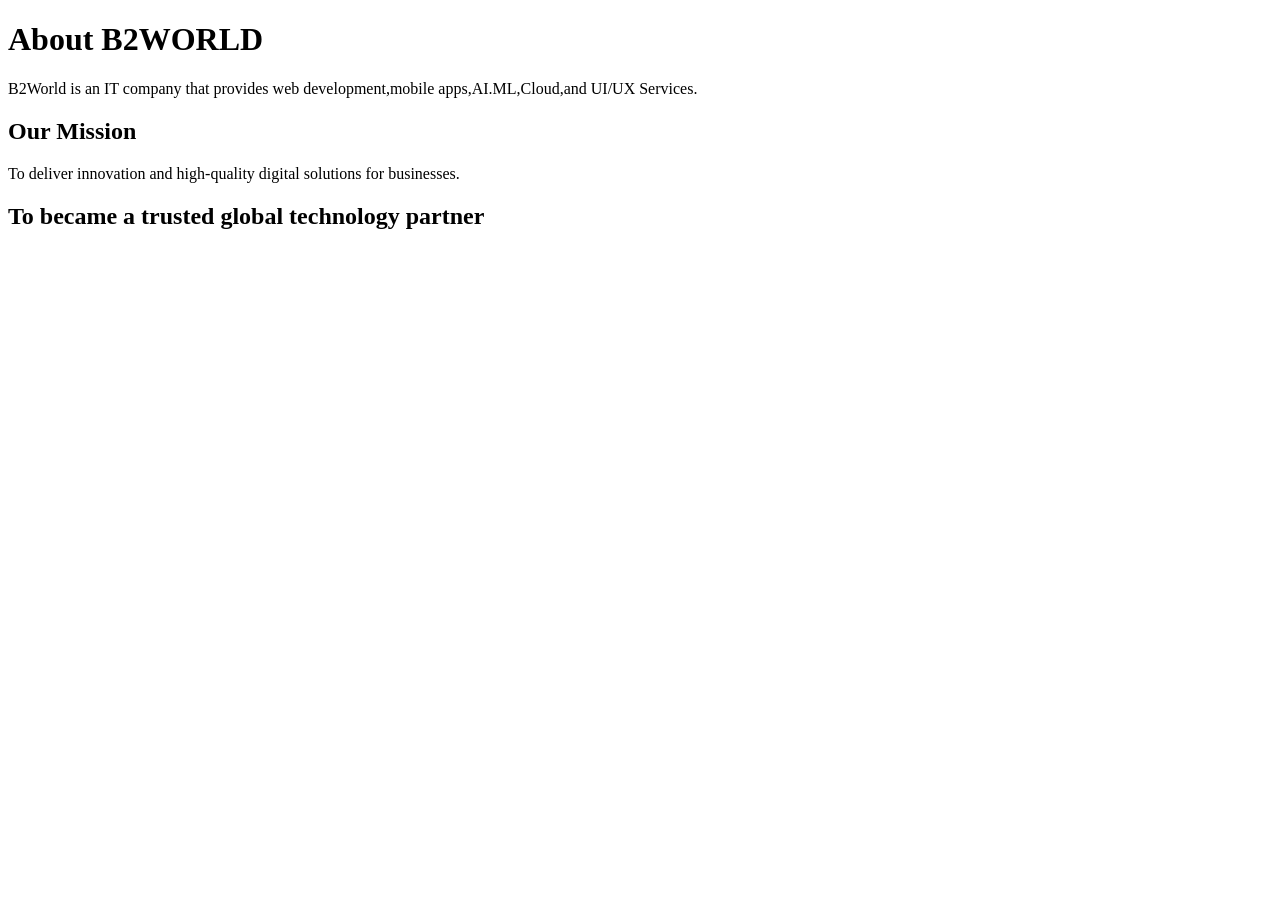
==== about.html @ 76132ded "add local" ====
<!DOCTYPE html>
<html lang="en">
<head>
    <meta charset="UTF-8">
    <meta name="viewport" content="width=device-width, initial-scale=1.0">
    <title>About-b2world</title>
    <link rel="stylesheet" href="css/style.css">
</head>
<body>
    <h1> About B2WORLD</h1>
   <p> B2World is an IT company that provides web development,mobile apps,AI.ML,Cloud,and UI/UX Services.</p>
  
   <h2> Our Mission</h2>
   <p>To deliver innovation and high-quality digital
    solutions for businesses.</p>
    <h2>To became a trusted global technology partner</h2>
    <script src="script.js"></script>
</body>
</html>
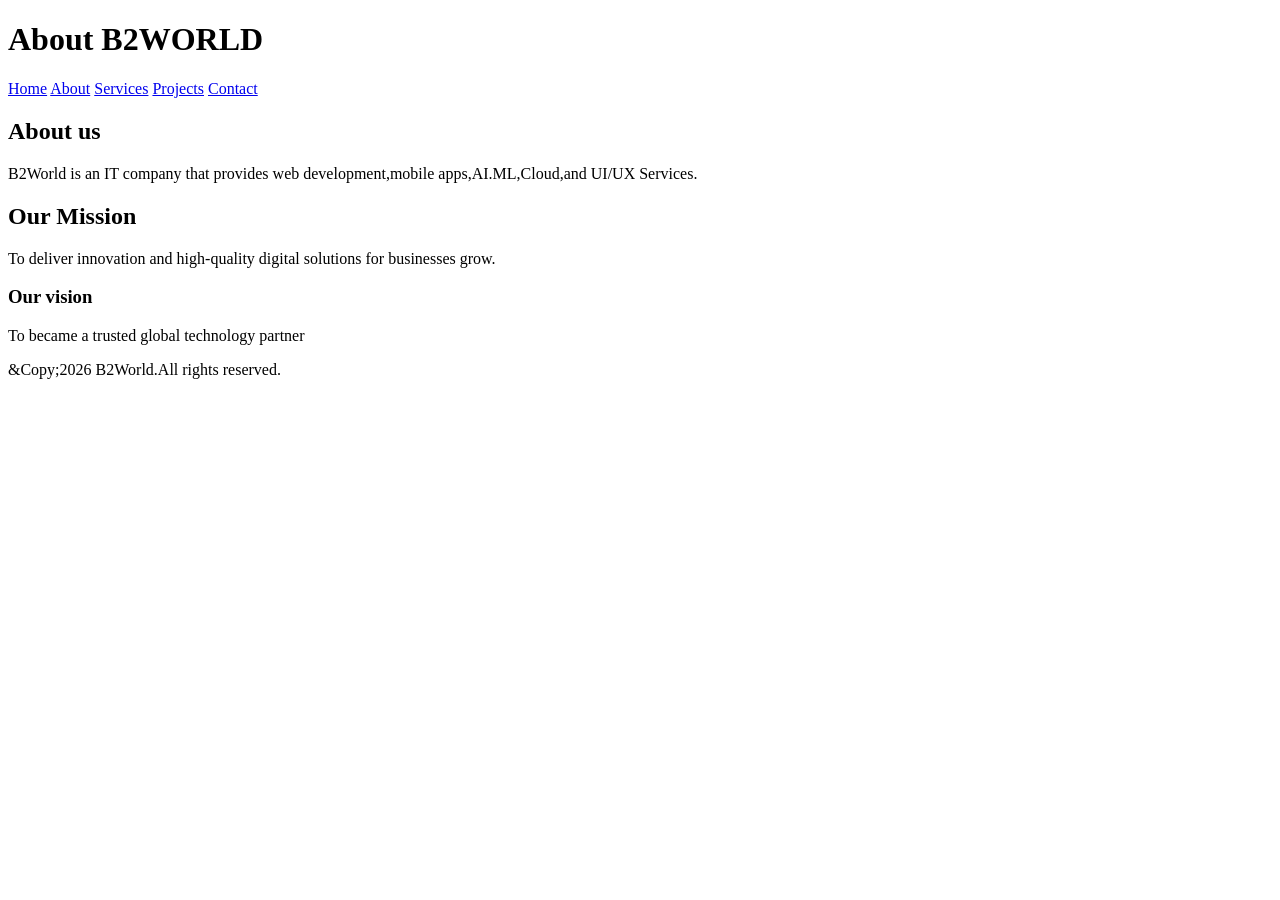
==== commit 8978dfe1: "add local" ====
--- a/about.html
+++ b/about.html
@@ -7,13 +7,30 @@
     <link rel="stylesheet" href="css/style.css">
 </head>
 <body>
+    <header>
     <h1> About B2WORLD</h1>
-   <p> B2World is an IT company that provides web development,mobile apps,AI.ML,Cloud,and UI/UX Services.</p>
-  
-   <h2> Our Mission</h2>
+    <nav>
+        <a href="index.html">Home</a>
+        <a href="about.html">About</a>
+        <a href="services.html">Services</a>
+        <a href="project.html">Projects</a>
+        <a href="contact.html">Contact</a>
+
+</nav>
+</header>
+<section>
+<h2>About us</h2>
+<p> B2World is an IT company that provides web development,mobile apps,AI.ML,Cloud,and UI/UX Services.</p>
+
+<h2> Our Mission</h2>
    <p>To deliver innovation and high-quality digital
-    solutions for businesses.</p>
-    <h2>To became a trusted global technology partner</h2>
+    solutions for businesses grow.</p>
+<h3>Our vision</h3>
+    <p>To became a trusted global technology partner</p></section>
+
+    <footer>
+        <p> &Copy;2026 B2World.All rights reserved.</p>
+    </footer>
     <script src="script.js"></script>
 </body>
 </html>
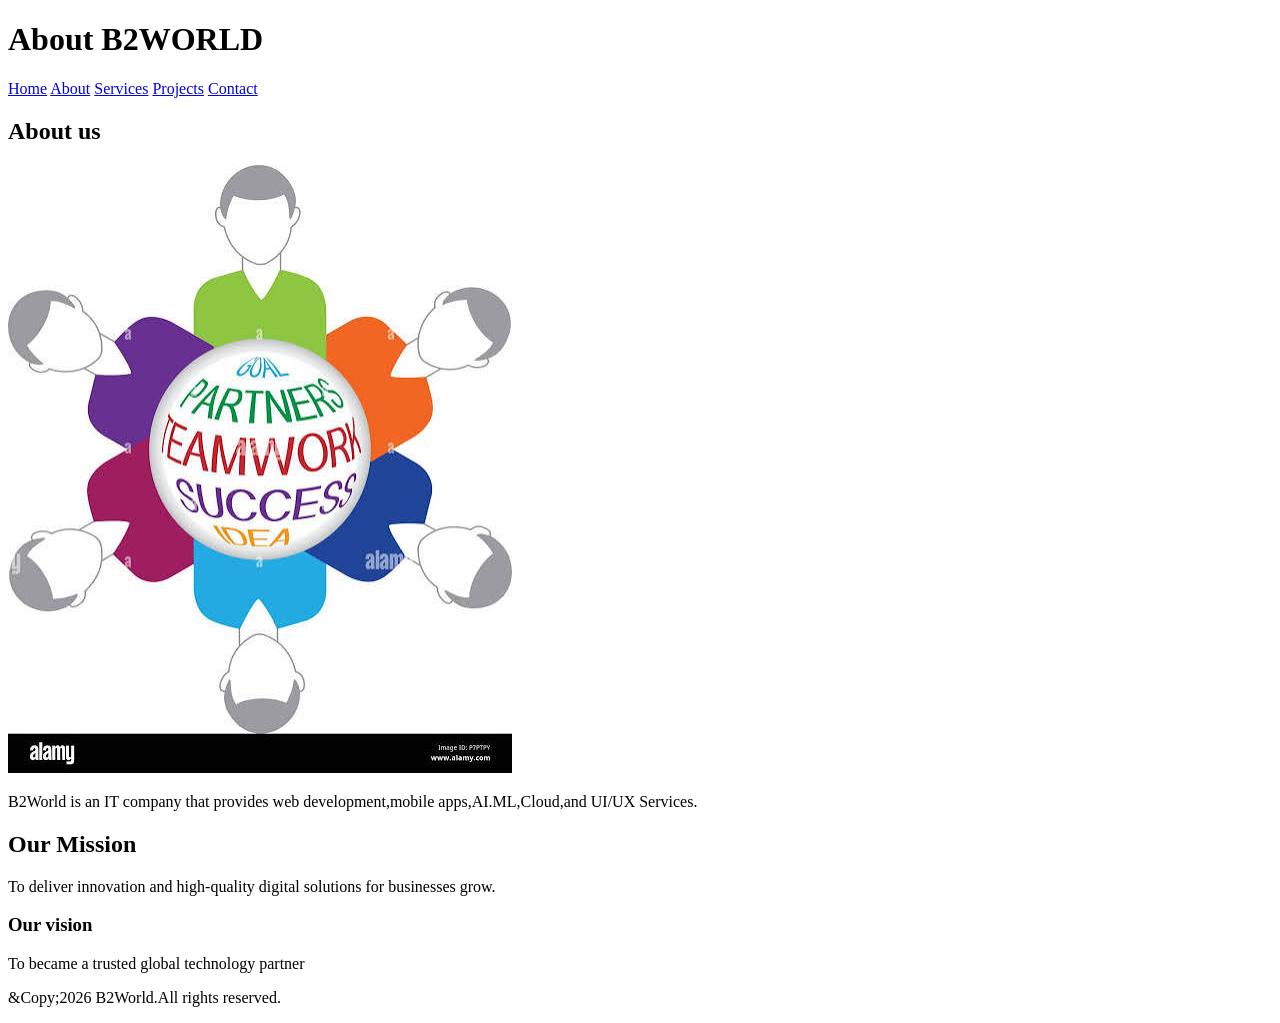
==== commit c7c2252a: "add local" ====
--- a/about.html
+++ b/about.html
@@ -20,6 +20,7 @@
 </header>
 <section>
 <h2>About us</h2>
+<img src="team.logo.jpg" alt="team imagr">
 <p> B2World is an IT company that provides web development,mobile apps,AI.ML,Cloud,and UI/UX Services.</p>
 
 <h2> Our Mission</h2>
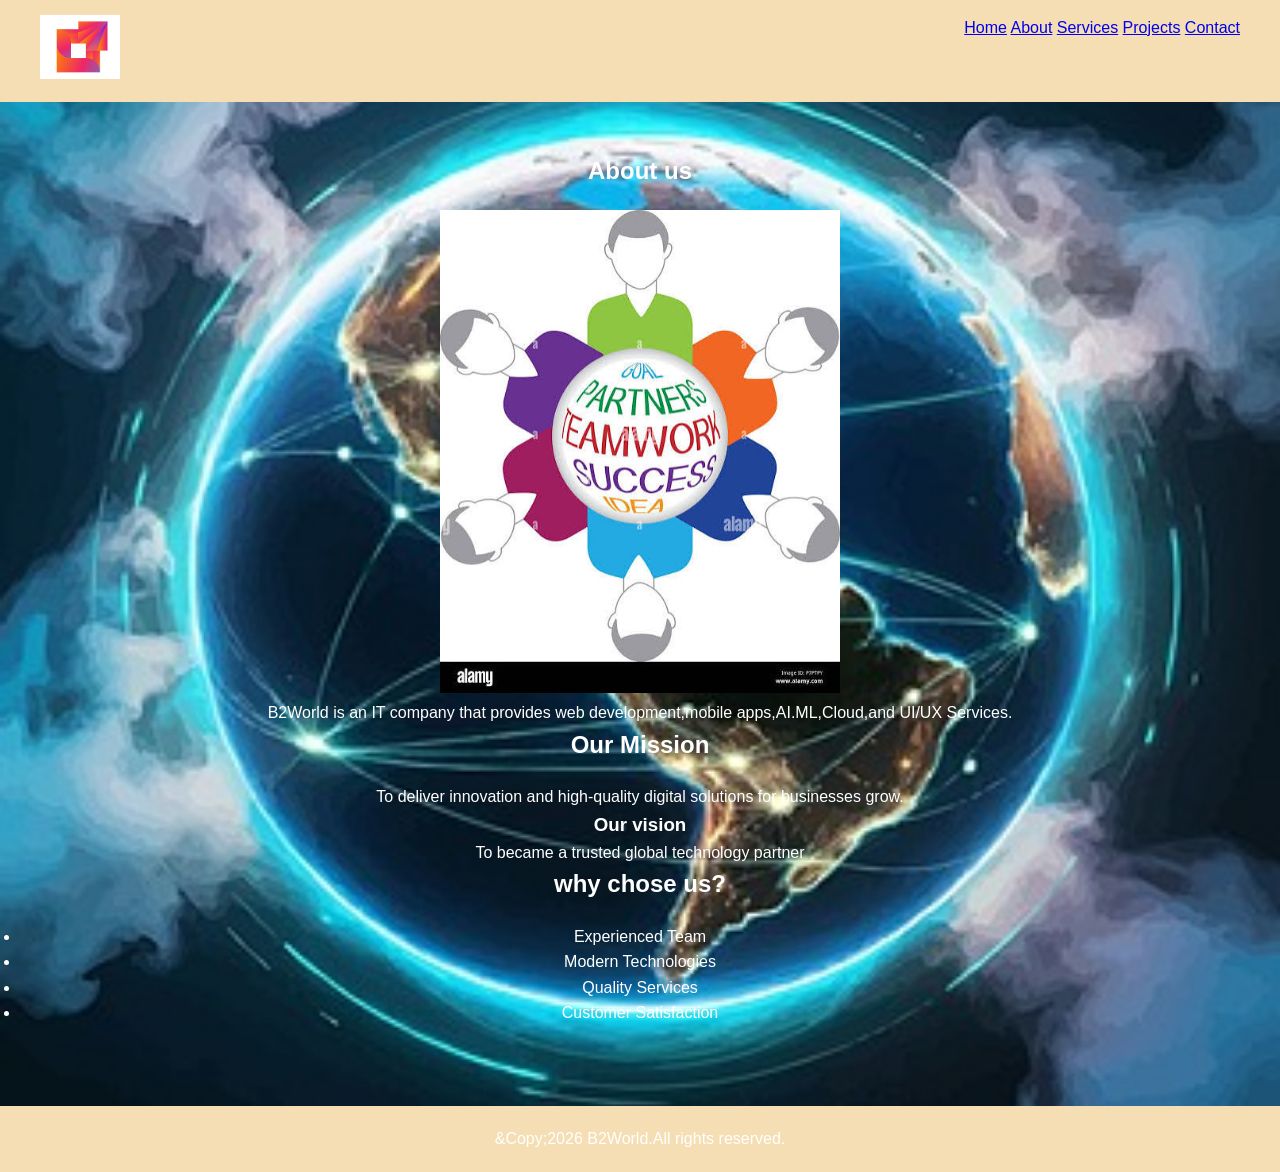
==== commit 7ada6ef3: "add local" ====
--- a/about.html
+++ b/about.html
@@ -4,31 +4,42 @@
     <meta charset="UTF-8">
     <meta name="viewport" content="width=device-width, initial-scale=1.0">
     <title>About-b2world</title>
-    <link rel="stylesheet" href="css/style.css">
+    <link rel="stylesheet" href="style.css">
 </head>
 <body>
     <header>
-    <h1> About B2WORLD</h1>
+        <div class="logo">
+    <img src="images 1.jpg"alt="B2World logo" width="80" height="auto">
+    </div>
     <nav>
+        <ul>
         <a href="index.html">Home</a>
         <a href="about.html">About</a>
         <a href="services.html">Services</a>
         <a href="project.html">Projects</a>
         <a href="contact.html">Contact</a>
-
+</ul>
 </nav>
 </header>
 <section>
 <h2>About us</h2>
-<img src="team.logo.jpg" alt="team imagr">
+<img src="team.logo.jpg" alt="team imaga" width="400px" height="auto">
 <p> B2World is an IT company that provides web development,mobile apps,AI.ML,Cloud,and UI/UX Services.</p>
 
 <h2> Our Mission</h2>
    <p>To deliver innovation and high-quality digital
     solutions for businesses grow.</p>
 <h3>Our vision</h3>
-    <p>To became a trusted global technology partner</p></section>
+    <p>To became a trusted global technology partner</p>
+<h2> why chose us?</h2>
+<ul>
+    <li>Experienced Team</li>
+    <li>Modern Technologies</li>
+    <li>Quality Services</li>
+    <li>Customer Satisfaction</li>
 
+</ul>
+</section>
     <footer>
         <p> &Copy;2026 B2World.All rights reserved.</p>
     </footer>
--- a/style.css
+++ b/style.css
@@ -0,0 +1,164 @@
+*{
+    margin: 0;
+    padding: 0;
+    box-sizing: border-box;
+    font-family: 'Franklin Gothic Medium', 'Arial Narrow', Arial, sans-serif;
+}
+body{
+background-color: antiquewhite;
+color:white;
+line-height: 1.6;
+background-image: url(image0123.jpg);
+background-size: cover;
+background-repeat: no-repeat;
+background-position: center;
+min-height: 100vh;
+
+    
+}
+
+
+header{
+    background: wheat;
+    padding:  15px 40px;
+    color:#fff;
+    text-align: center;
+    justify-content: space-between;
+    display: flex;
+}
+
+.logo img{
+width: 80px;
+}
+
+.nav ul{
+list-style: none;
+display: flex;
+gap: 30px;
+}
+
+nav ul li{
+    margin-left: 40px;
+}
+nav ul li a{
+color: #fff;
+text-decoration: none;
+font-size: 18px;
+font-weight: bold;
+}
+.nav ul li a:hover{
+color:yellow;
+}
+
+.hero {
+    height: 500px;
+    display: flex;
+    flex-direction: column;
+    justify-content: center;
+    align-items: center;
+    text-align: center;
+    color: white;
+}
+.hero h1{
+    font-size: 50px;
+}
+.hero p{
+    margin: 15px 0;
+    font-size: 22px;
+}
+.btn{
+    background:#0077cc;
+    color:white;
+    padding:12px 25px;
+    border:none;
+    border-radius:5px;
+    }
+
+    .btn:hover{
+background: #005fa3;
+    }
+
+ section{
+    padding: 50px 20px;
+    text-align: center;
+ }
+ section h1,
+ section h2{
+    margin-bottom: 20px;
+ }
+.card{
+    width:500px;
+    background-color:black;
+    margin: 20px;
+    padding: 20px;
+    border-radius: 15px;
+    text-align: center;
+    height: auto;
+}
+.card img{
+    width: 100%;
+    height: 500px;
+    object-fit: cover;
+}
+.card h3{
+color: black;
+margin-top: 15px;
+}
+card p{
+    margin-top: 10px;
+    color: black;
+    font-size: 20px;
+    display: block;
+}
+.about img{
+    width: 400px;
+    max-width: 100%;
+    margin: 20px 0;
+}
+form{
+    width: 400px;
+    max-width: 100%;
+    margin: 20px auto;
+}
+input,
+textarea{
+    width: 100%;
+    padding: 10px;
+    margin: 10px 0;
+}
+button{
+    background: #0077cc;
+    color: #fff;
+    border: none;
+    padding: 12px 20px;
+    cursor: pointer;
+}
+button:hover{
+    background: #005fa3;
+}
+footer{
+    background:wheat;
+    color: #fff;
+    text-align: center;
+    padding: 20px;
+    margin-top: 30px;
+}
+/* respondsive */
+@media(max-width:768px){
+    header{
+        flex-direction: column;
+    }
+    nav ul{
+        flex-direction: column;
+        text-align: center;
+    }
+    .card{
+        width: 90%;
+    }
+    .hero h1{
+        font-size: 36px;
+    }
+    .hero p {
+        font-size: 18px;
+    }
+}
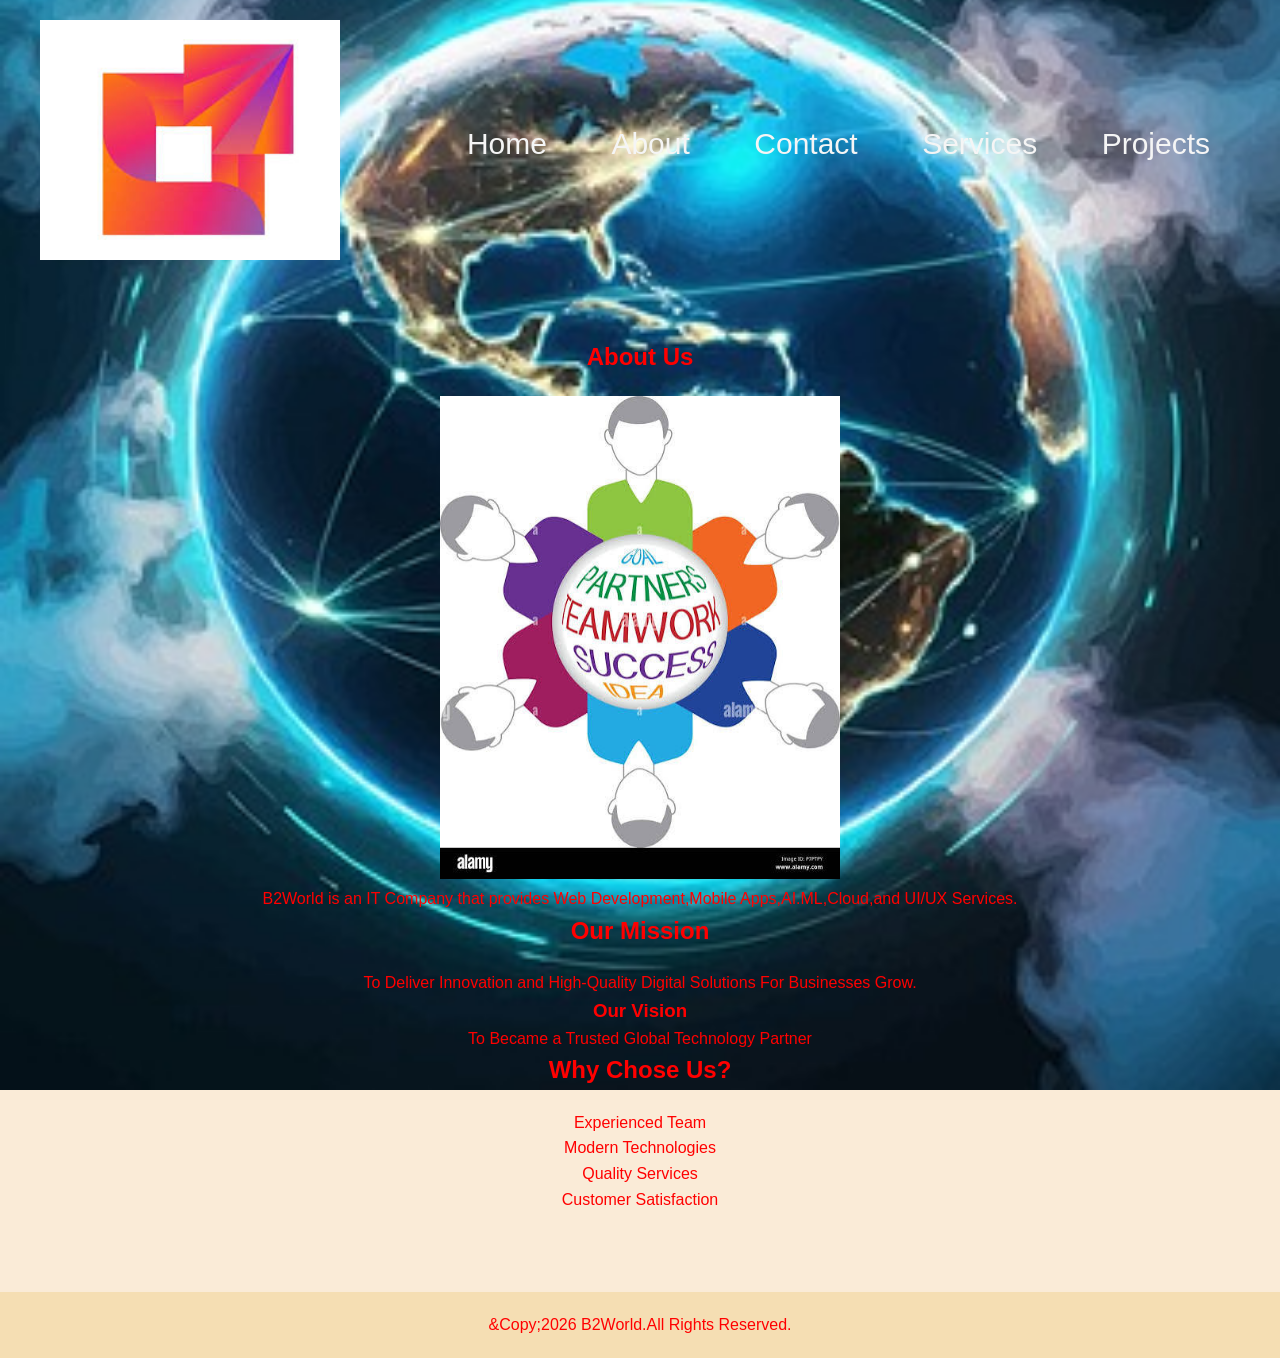
==== commit 1d4d1b96: "add local" ====
--- a/about.html
+++ b/about.html
@@ -9,29 +9,30 @@
 <body>
     <header>
         <div class="logo">
-    <img src="images 1.jpg"alt="B2World logo" width="80" height="auto">
+    <img src="images 1.jpg"alt="B2World logo" width="100PX" height="auto">
     </div>
     <nav>
         <ul>
         <a href="index.html">Home</a>
         <a href="about.html">About</a>
+        <a href="contact.html">Contact</a>
         <a href="services.html">Services</a>
         <a href="project.html">Projects</a>
-        <a href="contact.html">Contact</a>
+        
 </ul>
 </nav>
 </header>
 <section>
-<h2>About us</h2>
-<img src="team.logo.jpg" alt="team imaga" width="400px" height="auto">
-<p> B2World is an IT company that provides web development,mobile apps,AI.ML,Cloud,and UI/UX Services.</p>
+<h2>About Us</h2>
+<img src="team.logo.jpg" alt="team image" width="400px" height="auto">
+<p> B2World is an IT Company that provides Web Development,Mobile Apps,AI.ML,Cloud,and UI/UX Services.</p>
 
 <h2> Our Mission</h2>
-   <p>To deliver innovation and high-quality digital
-    solutions for businesses grow.</p>
-<h3>Our vision</h3>
-    <p>To became a trusted global technology partner</p>
-<h2> why chose us?</h2>
+   <p>To Deliver Innovation and High-Quality Digital
+    Solutions For Businesses Grow.</p>
+<h3>Our Vision</h3>
+    <p>To Became a Trusted Global Technology Partner</p>
+<h2> Why Chose Us?</h2>
 <ul>
     <li>Experienced Team</li>
     <li>Modern Technologies</li>
@@ -41,7 +42,7 @@
 </ul>
 </section>
     <footer>
-        <p> &Copy;2026 B2World.All rights reserved.</p>
+        <p> &Copy;2026 B2World.All Rights Reserved.</p>
     </footer>
     <script src="script.js"></script>
 </body>
--- a/style.css
+++ b/style.css
@@ -6,48 +6,62 @@
 }
 body{
 background-color: antiquewhite;
-color:white;
+color:red;
 line-height: 1.6;
 background-image: url(image0123.jpg);
 background-size: cover;
+background-position: center;
 background-repeat: no-repeat;
-background-position: center;
+background-attachment: fixed;
 min-height: 100vh;
-
-    
 }
 
-
 header{
-    background: wheat;
-    padding:  15px 40px;
-    color:#fff;
-    text-align: center;
-    justify-content: space-between;
-    display: flex;
+display: flex;
+justify-content: space-between;
+align-items: center;
+padding: 20px 40px;
 }
 
 .logo img{
-width: 80px;
+width: 300px;
 }
+.nav{
+    display:flex;
+    justify-content: space-between;
+    align-items: center;
+    padding: 20px 50px;
+    background-color: #fff;
+}
+ul{
+    list-style-type: none;
+    display:inline-block;
 
+}
+ul a{
+text-decoration: none;
+color:whitesmoke;
+padding: 20px 30px;
+font-size: 30px;
+
+}
 .nav ul{
 list-style: none;
 display: flex;
-gap: 30px;
+gap: 40px;
 }
 
 nav ul li{
     margin-left: 40px;
 }
 nav ul li a{
-color: #fff;
+color:wheat;
 text-decoration: none;
-font-size: 18px;
+font-size: 35px;
 font-weight: bold;
 }
 .nav ul li a:hover{
-color:yellow;
+color:wheat;
 }
 
 .hero {
@@ -57,18 +71,18 @@
     justify-content: center;
     align-items: center;
     text-align: center;
-    color: white;
+    color:wheat;
 }
 .hero h1{
-    font-size: 50px;
+    font-size: 60px;
 }
 .hero p{
     margin: 15px 0;
-    font-size: 22px;
+    font-size: 30px;
 }
 .btn{
     background:#0077cc;
-    color:white;
+    color:red;
     padding:12px 25px;
     border:none;
     border-radius:5px;
@@ -88,7 +102,7 @@
  }
 .card{
     width:500px;
-    background-color:black;
+    background-color:wheat;
     margin: 20px;
     padding: 20px;
     border-radius: 15px;
@@ -101,13 +115,13 @@
     object-fit: cover;
 }
 .card h3{
-color: black;
+color:red;
 margin-top: 15px;
 }
 card p{
     margin-top: 10px;
-    color: black;
-    font-size: 20px;
+    color:red;
+    font-size: 30px;
     display: block;
 }
 .about img{
@@ -128,7 +142,7 @@
 }
 button{
     background: #0077cc;
-    color: #fff;
+    color:red;
     border: none;
     padding: 12px 20px;
     cursor: pointer;
@@ -138,7 +152,7 @@
 }
 footer{
     background:wheat;
-    color: #fff;
+    color:red;
     text-align: center;
     padding: 20px;
     margin-top: 30px;
@@ -159,6 +173,6 @@
         font-size: 36px;
     }
     .hero p {
-        font-size: 18px;
+        font-size: 25px;
     }
 }
